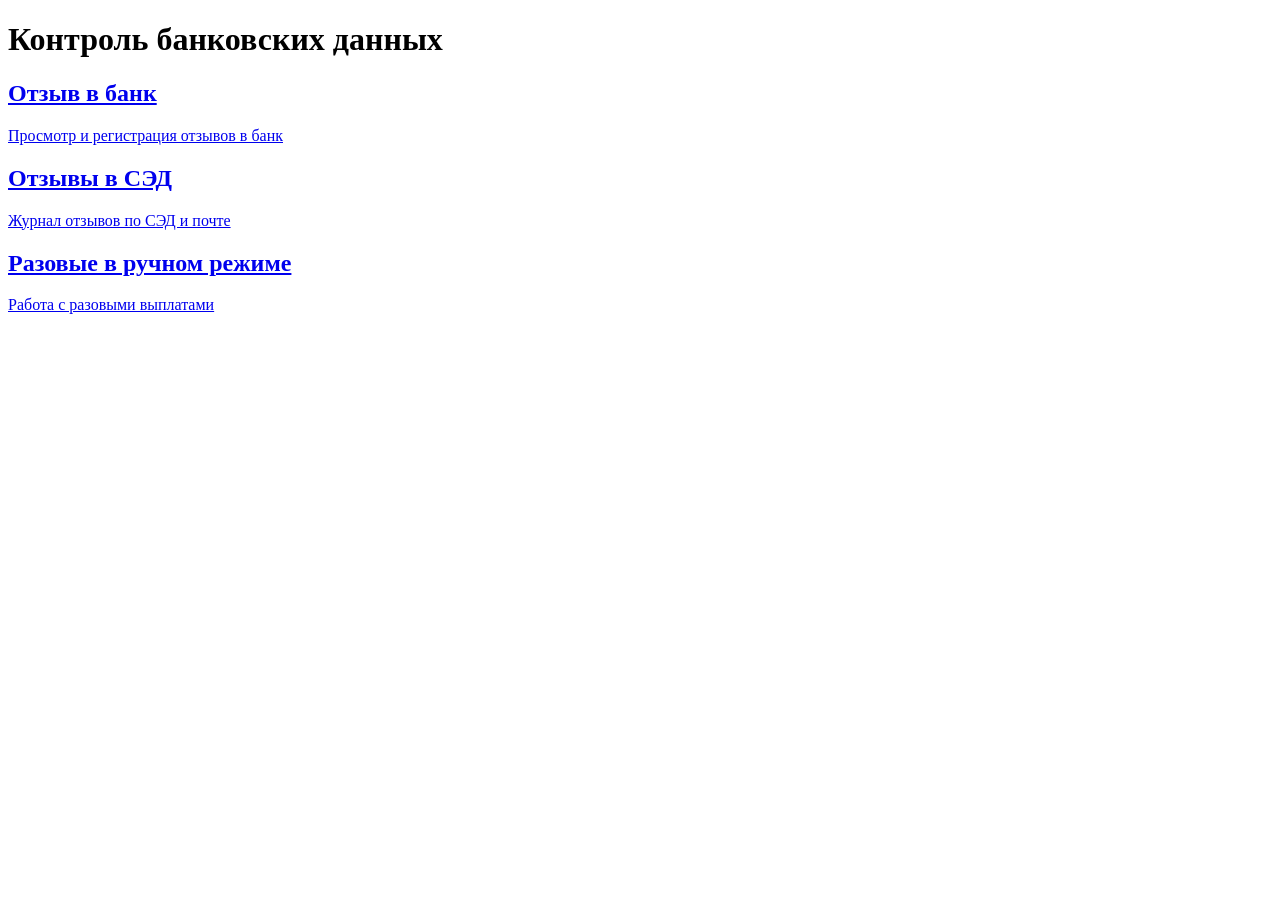
==== src/main/resources/templates/index.html @ 6db69d39 "Basic frontend and dependencies" ====
﻿<!DOCTYPE html>
<html lang="ru">
<head>
    <meta charset="UTF-8">
    <title>Контроль банковских данных</title>
    <link rel="stylesheet" href="/css/main.css">
</head>
<body>
<header>
    <h1>Контроль банковских данных</h1>
</header>

<main>
    <section class="journal-menu">

        <a class="journal-card" href="/bank">
            <h2>Отзыв в банк</h2>
            <p>Просмотр и регистрация отзывов в банк</p>
        </a>

        <a class="journal-card" href="/sed">
            <h2>Отзывы в СЭД</h2>
            <p>Журнал отзывов по СЭД и почте</p>
        </a>

        <a class="journal-card" href="/manual">
            <h2>Разовые в ручном режиме</h2>
            <p>Работа с разовыми выплатами</p>
        </a>

    </section>
</main>
</body>
</html>
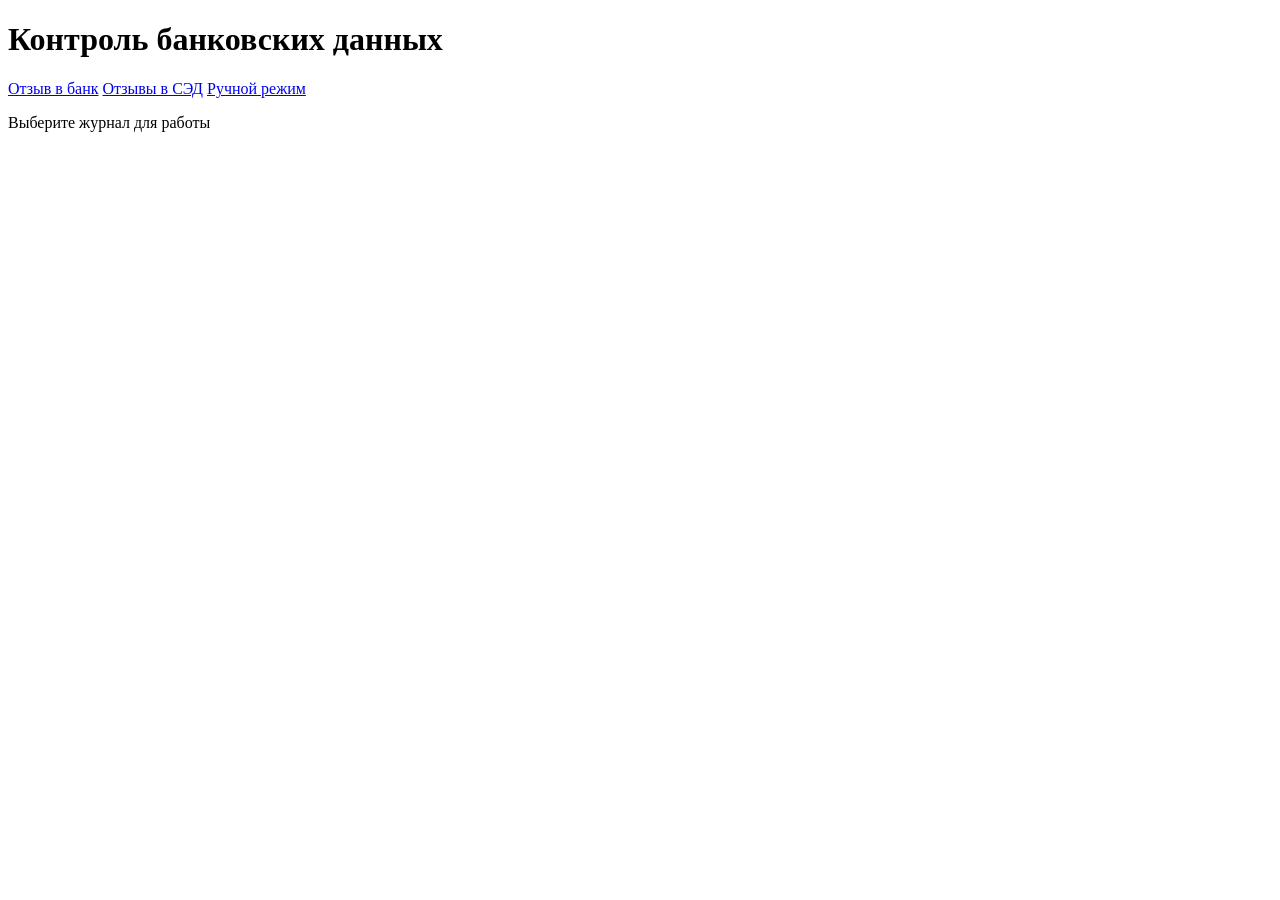
==== commit ef4dd6e8: "Add bank recall journal" ====
--- a/src/main/resources/templates/index.html
+++ b/src/main/resources/templates/index.html
@@ -1,34 +1,24 @@
-﻿<!DOCTYPE html>
+<!DOCTYPE html>
 <html lang="ru">
 <head>
     <meta charset="UTF-8">
     <title>Контроль банковских данных</title>
     <link rel="stylesheet" href="/css/main.css">
 </head>
-<body>
-<header>
-    <h1>Контроль банковских данных</h1>
+<body class="page">
+<header class="page-header">
+    <h1 class="page-title">Контроль банковских данных</h1>
+    <nav class="section-nav">
+        <a class="section-button" href="/bankrecall">Отзыв в банк</a>
+        <a class="section-button" href="/sedrecall">Отзывы в СЭД</a>
+        <a class="section-button" href="/manualwork">Ручной режим</a>
+    </nav>
 </header>
 
-<main>
-    <section class="journal-menu">
-
-        <a class="journal-card" href="/bank">
-            <h2>Отзыв в банк</h2>
-            <p>Просмотр и регистрация отзывов в банк</p>
-        </a>
-
-        <a class="journal-card" href="/sed">
-            <h2>Отзывы в СЭД</h2>
-            <p>Журнал отзывов по СЭД и почте</p>
-        </a>
-
-        <a class="journal-card" href="/manual">
-            <h2>Разовые в ручном режиме</h2>
-            <p>Работа с разовыми выплатами</p>
-        </a>
-
+<main class="main-content">
+    <section class="table-area">
+        <p class="table-placeholder">Выберите журнал для работы</p>
     </section>
 </main>
 </body>
-</html>+</html>
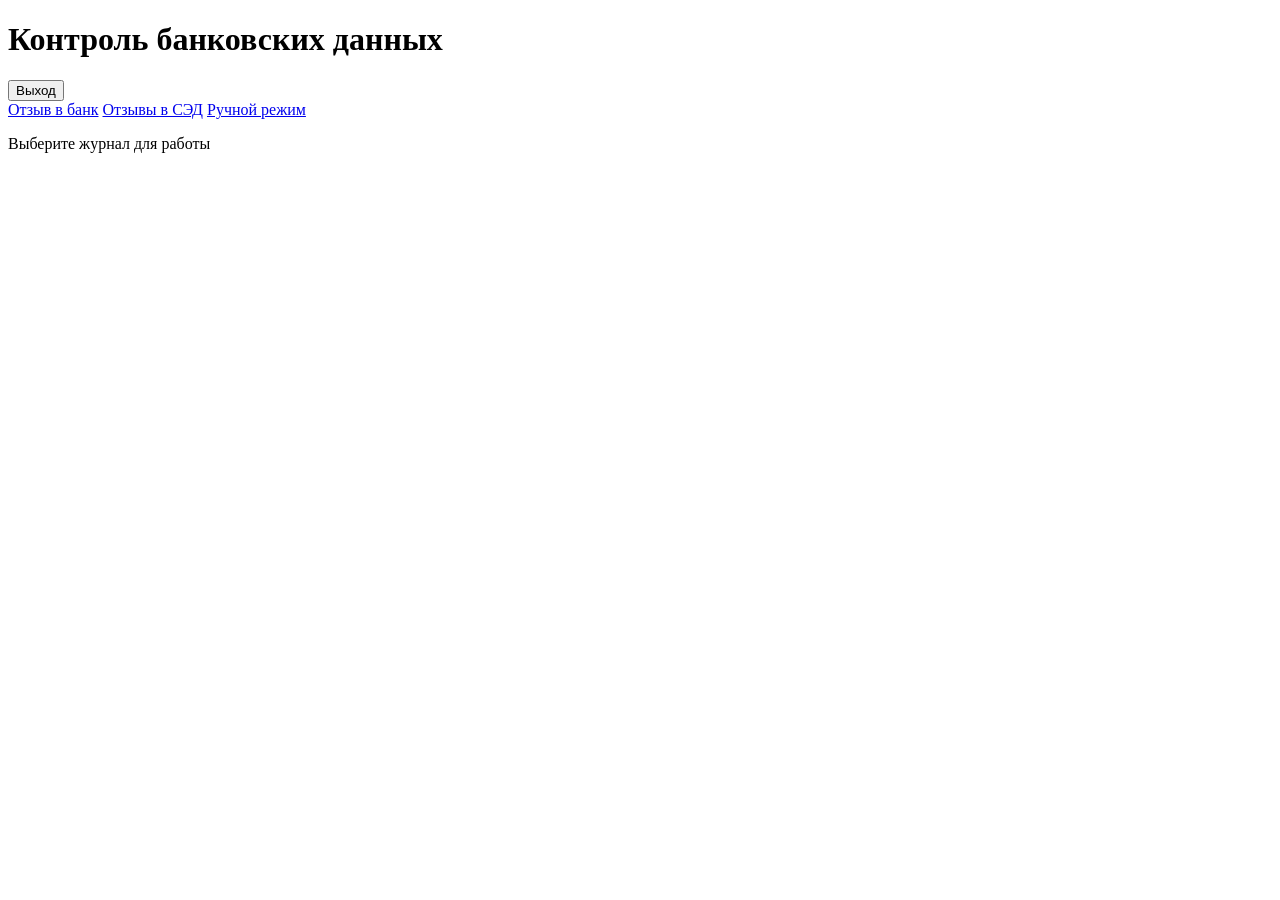
==== commit 6424493a: "Commit 5" ====
--- a/src/main/resources/templates/index.html
+++ b/src/main/resources/templates/index.html
@@ -7,7 +7,12 @@
 </head>
 <body class="page">
 <header class="page-header">
-    <h1 class="page-title">Контроль банковских данных</h1>
+    <div class="header-top">
+        <h1 class="page-title">Контроль банковских данных</h1>
+        <form action="/logout" method="post">
+            <button class="button" type="submit">Выход</button>
+        </form>
+    </div>
     <nav class="section-nav">
         <a class="section-button" href="/bankrecall">Отзыв в банк</a>
         <a class="section-button" href="/sedrecall">Отзывы в СЭД</a>
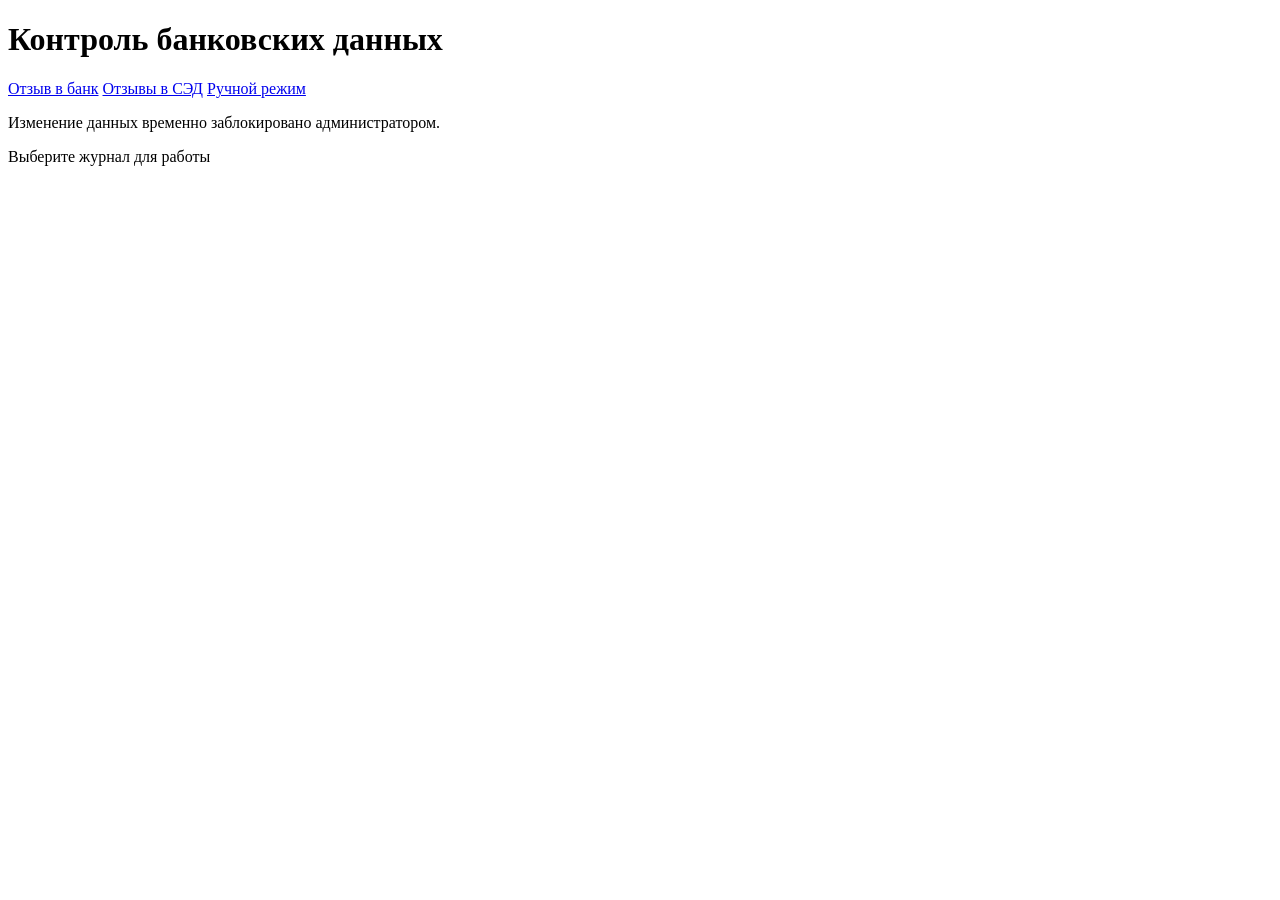
==== commit 743130af: "Commit 31.08.2026 (12:15)" ====
--- a/src/main/resources/templates/index.html
+++ b/src/main/resources/templates/index.html
@@ -4,14 +4,14 @@
     <meta charset="UTF-8">
     <title>Контроль банковских данных</title>
     <link rel="stylesheet" href="/css/main.css">
+    <script src="/js/user-settings.js" defer></script>
+    <script src="/js/admin.js" defer></script>
 </head>
 <body class="page">
 <header class="page-header">
     <div class="header-top">
         <h1 class="page-title">Контроль банковских данных</h1>
-        <form action="/logout" method="post">
-            <button class="button" type="submit">Выход</button>
-        </form>
+        <div th:replace="~{fragments/user-actions :: userActions(${isAdministrator}, ${databaseLocked})}"></div>
     </div>
     <nav class="section-nav">
         <a class="section-button" href="/bankrecall">Отзыв в банк</a>
@@ -21,6 +21,7 @@
 </header>
 
 <main class="main-content">
+    <p class="status-message" th:if="${param.databaseLocked}">Изменение данных временно заблокировано администратором.</p>
     <section class="table-area">
         <p class="table-placeholder">Выберите журнал для работы</p>
     </section>
